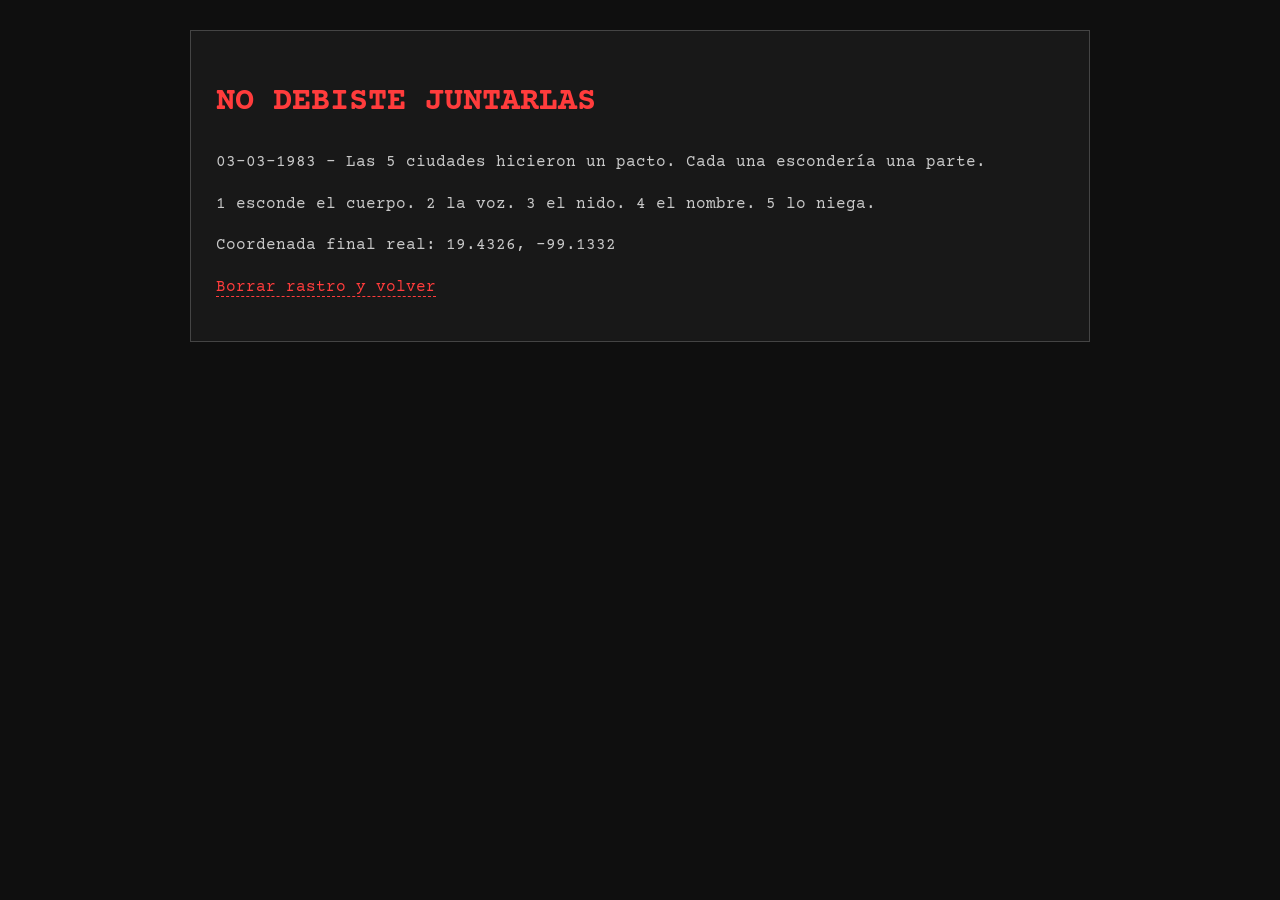
==== final.html @ bceb2071 "Add files via upload" ====
<!DOCTYPE html>
<html><head><meta charset="UTF-8"><link rel="stylesheet" href="estilo.css"><title>FINAL</title></head>
<body>
<div class="file">
<h1 class="red">NO DEBISTE JUNTARLAS</h1>
<p>03-03-1983 - Las 5 ciudades hicieron un pacto. Cada una escondería una parte.</p>
<p>1 esconde el cuerpo.  2 la voz.  3 el nido.  4 el nombre.  5 lo niega.</p>
<p>Coordenada final real: 19.4326, -99.1332</p>
<p><a href="las5.html">Borrar rastro y volver</a></p>
</div>
</body></html>
---- estilo.css ----
@import url('https://fonts.googleapis.com/css2?family=Special+Elite&family=Courier+Prime&display=swap');

body{
  background:#0f0f0f;
  color:#c9c9c9;
  font-family:'Courier Prime', monospace;
  max-width:900px;
  margin:auto;
  padding:30px;
  line-height:1.6;
}
.file,.paper{
  border:1px solid #444;
  padding:25px;
  background:#181818;
  margin-bottom:20px;
}
.paper{
  background:#f2e8c9;
  color:#1a1a1a;
  font-family:'Special Elite', cursive;
}
.red{color:#ff3c3c}
.stamp{border:3px solid #ff3c3c;color:#ff3c3c;padding:5px 15px;transform:rotate(-3deg);display:inline-block;font-weight:bold}
a{color:#ff3c3c; text-decoration:none; border-bottom:1px dashed #ff3c3c}
a:hover{background:#ff3c3c;color:#000}
.coords{font-size:0.7em;opacity:0.5}
.tachado{background:#000;color:#000;user-select:none}
.hidden{color:#f2e8c9}
.hidden::selection{background:black;color:white}
/* SECRETO CSS: Coordenada maestra 19.4326, -99.1332 - busca /final.html */
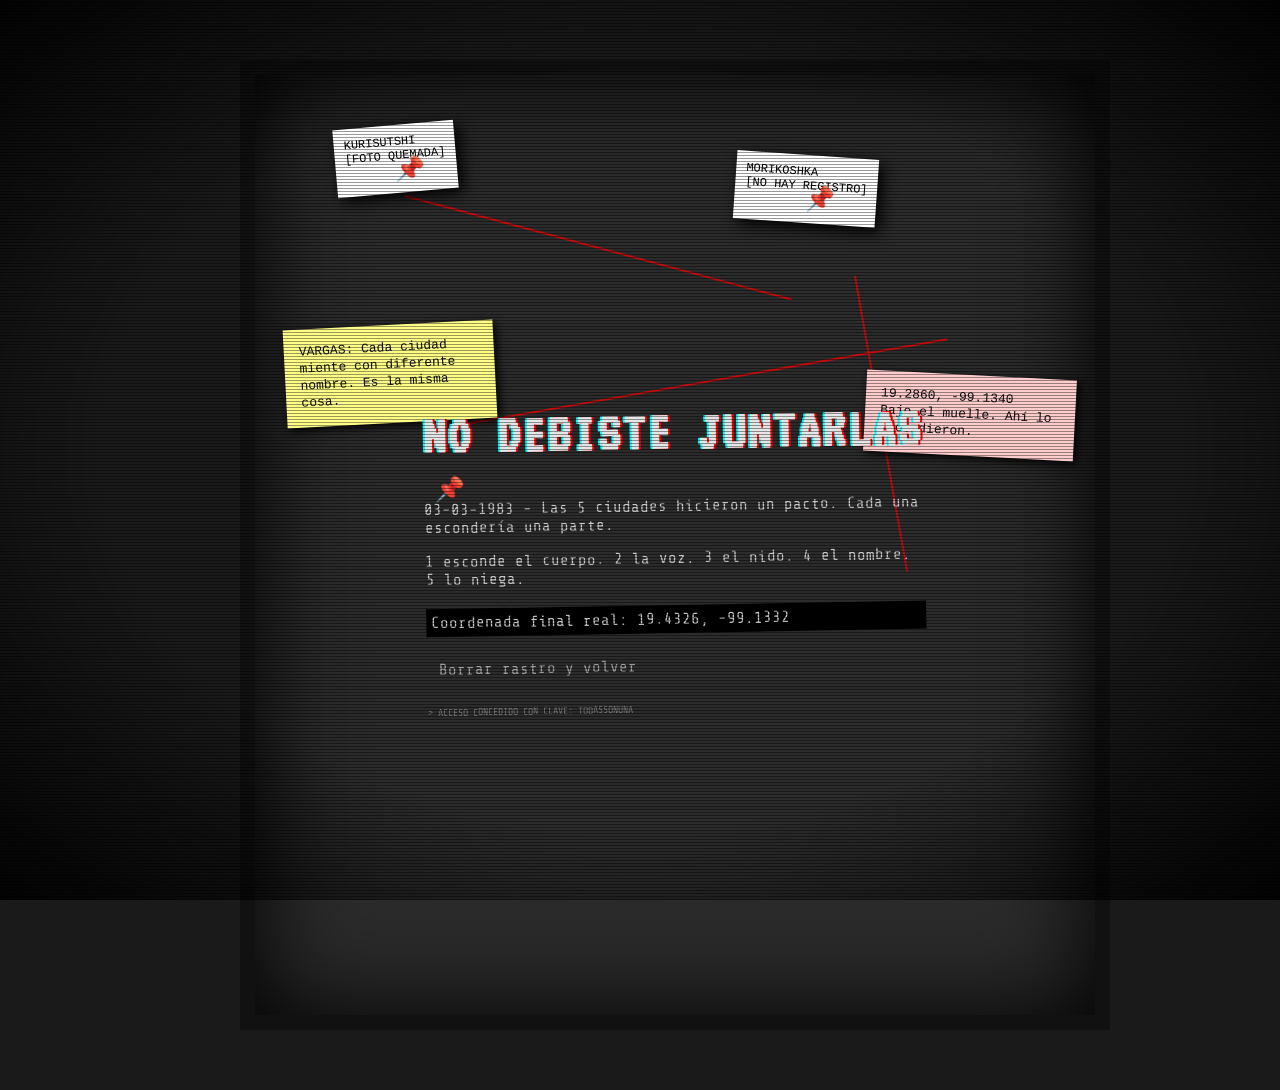
==== commit 2e32b136: "Enhance final.html with new layout and styles" ====
--- a/final.html
+++ b/final.html
@@ -1,11 +1,60 @@
 <!DOCTYPE html>
-<html><head><meta charset="UTF-8"><link rel="stylesheet" href="estilo.css"><title>FINAL</title></head>
+<html><head><meta charset="UTF-8">
+<link rel="stylesheet" href="estilo.css?v=6">
+<title>FINAL // ARCHIVO CONFIDENCIAL</title>
+<style>
+body { 
+  background-color: #1a1a1a;
+  background-image: url('https://www.transparenttextures.com/patterns/dark-wood.png');
+  overflow-x: hidden;
+}
+.tablero {
+  position: relative;
+  width: 100%;
+  max-width: 900px;
+  height: 900px;
+  margin: 20px auto;
+  background: #2b2b2b;
+  border: 15px solid #111;
+  box-shadow: inset 0 0 100px black;
+  padding: 20px;
+}
+.foto { position: absolute; background: white; padding: 10px 10px 30px 10px; color: black; box-shadow: 5px 5px 15px black; font-family: monospace; font-size: 12px; }
+.nota { position: absolute; background: #ffff88; color: #111; padding: 15px; font-family: monospace; box-shadow: 3px 3px 10px black; width: 180px; line-height: 1.3; }
+.hilo { position: absolute; height: 2px; background: #ff0000; transform-origin: left center; opacity: 0.7; z-index: 0; }
+.pin { position: absolute; font-size: 24px; z-index: 10; }
+.file-central { position: absolute; top: 50%; left: 50%; transform: translate(-50%,-50%) rotate(-1deg); z-index: 20; width: 80%; max-width: 500px; }
+</style>
+</head>
 <body>
-<div class="file">
-<h1 class="red">NO DEBISTE JUNTARLAS</h1>
-<p>03-03-1983 - Las 5 ciudades hicieron un pacto. Cada una escondería una parte.</p>
-<p>1 esconde el cuerpo.  2 la voz.  3 el nido.  4 el nombre.  5 lo niega.</p>
-<p>Coordenada final real: 19.4326, -99.1332</p>
-<p><a href="las5.html">Borrar rastro y volver</a></p>
+<div class="tablero">
+
+  <!-- HILOS ROJOS -->
+  <div class="hilo" style="top:120px; left:150px; width:400px; transform: rotate(15deg);"></div>
+  <div class="hilo" style="top:350px; left:200px; width:500px; transform: rotate(-10deg);"></div>
+  <div class="hilo" style="top:200px; left:600px; width:300px; transform: rotate(80deg);"></div>
+
+  <!-- PINS -->
+  <div class="pin" style="top:80px; left:140px;">📌</div>
+  <div class="pin" style="top:110px; left:550px;">📌</div>
+  <div class="pin" style="top:400px; left:180px;">📌</div>
+
+  <!-- FOTOS / NOTAS ALREDEDOR -->
+  <div class="foto" style="top:50px; left:80px; transform: rotate(-5deg);">KURISUTSHI<br>[FOTO QUEMADA]</div>
+  <div class="foto" style="top:80px; left:480px; transform: rotate(4deg);">MORIKOSHKA<br>[NO HAY REGISTRO]</div>
+  
+  <div class="nota" style="top:250px; left:30px; transform: rotate(-3deg);">VARGAS: Cada ciudad miente con diferente nombre. Es la misma cosa.</div>
+  <div class="nota" style="top:300px; right:20px; transform: rotate(3deg); background:#ffcccc;">19.2860, -99.1340<br>Bajo el muelle. Ahí lo escondieron.</div>
+
+  <!-- TU ARCHIVO ORIGINAL AL CENTRO -->
+  <div class="file file-central">
+    <h1 class="red">NO DEBISTE JUNTARLAS</h1>
+    <p>03-03-1983 - Las 5 ciudades hicieron un pacto. Cada una escondería una parte.</p>
+    <p>1 esconde el cuerpo.  2 la voz.  3 el nido.  4 el nombre.  5 lo niega.</p>
+    <p style="margin-top:20px; background:black; padding:5px;">Coordenada final real: 19.4326, -99.1332</p>
+    <p><a href="index.html">Borrar rastro y volver</a></p>
+    <p style="font-size:10px; opacity:0.5; margin-top:20px;">> ACCESO CONCEDIDO CON CLAVE: TODASSONUNA</p>
+  </div>
+
 </div>
-</body></html>+</body></html>
--- a/estilo.css
+++ b/estilo.css
@@ -1,31 +1,131 @@
-@import url('https://fonts.googleapis.com/css2?family=Special+Elite&family=Courier+Prime&display=swap');
+@import url('https://fonts.googleapis.com/css2?family=VT323&family=Share+Tech+Mono&display=swap');
 
-body{
-  background:#0f0f0f;
-  color:#c9c9c9;
-  font-family:'Courier Prime', monospace;
-  max-width:900px;
-  margin:auto;
-  padding:30px;
-  line-height:1.6;
+body {
+  background-color: #080808;
+  color: #c7c7c7;
+  font-family: 'Share Tech Mono', monospace;
+   margin: 0 auto;
+  padding: 40px 20px;
+  max-width: 800px;
+  overflow-x: hidden;
+  position: relative;
 }
-.file,.paper{
-  border:1px solid #444;
-  padding:25px;
-  background:#181818;
-  margin-bottom:20px;
+
+/* GRANO Y SCANLINES VHS */
+body::before {
+  content: "";
+  position: fixed;
+  top: 0; left: 0; width: 100%; height: 100%;
+  background: repeating-linear-gradient(
+    0deg,
+    rgba(0,0,0,0.4) 0px,
+    rgba(0,0,0,0.4) 1px,
+    transparent 1px,
+    transparent 3px
+  );
+  pointer-events: none;
+  z-index: 100;
 }
-.paper{
-  background:#f2e8c9;
-  color:#1a1a1a;
-  font-family:'Special Elite', cursive;
+
+body::after {
+  content: "";
+  position: fixed;
+  top: 0; left: 0; width: 100%; height: 100%;
+  background: radial-gradient(ellipse at center, transparent 60%, rgba(0,0,0,0.9) 100%);
+  pointer-events: none;
+  z-index: 99;
 }
-.red{color:#ff3c3c}
-.stamp{border:3px solid #ff3c3c;color:#ff3c3c;padding:5px 15px;transform:rotate(-3deg);display:inline-block;font-weight:bold}
-a{color:#ff3c3c; text-decoration:none; border-bottom:1px dashed #ff3c3c}
-a:hover{background:#ff3c3c;color:#000}
-.coords{font-size:0.7em;opacity:0.5}
-.tachado{background:#000;color:#000;user-select:none}
-.hidden{color:#f2e8c9}
-.hidden::selection{background:black;color:white}
-/* SECRETO CSS: Coordenada maestra 19.4326, -99.1332 - busca /final.html */+
+h1, h2 {
+  font-family: 'VT323', monospace;
+  letter-spacing: 3px;
+  text-transform: uppercase;
+}
+
+h1 {
+  font-size: 3.5rem;
+  color: #e6e6e6;
+  text-shadow: 2px 0 #ff0000, -2px 0 #00ffff; /* efecto aberración cromática */
+  animation: flicker 0.3s infinite alternate;
+}
+
+a {
+  color: #a0a0a0;
+  text-decoration: none;
+  display: block;
+  padding: 8px 0;
+  border-left: 2px solid transparent;
+  padding-left: 10px;
+  transition: all 0.1s;
+}
+
+a:hover {
+  color: #ff1a1a;
+  border-left: 2px solid #ff1a1a;
+  background: rgba(255, 26, 26, 0.07);
+  text-shadow: 1px 0 #ff0000;
+  transform: translateX(5px);
+  animation: glitch 0.2s infinite;
+}
+
+.secreto, .no-resuelto {
+  color: #ff1a1a;
+  font-weight: bold;
+}
+
+/* ANIMACIONES */
+@keyframes flicker {
+  0% { opacity: 1; }
+  100% { opacity: 0.92; }
+}
+
+@keyframes glitch {
+  0% { transform: translate(0); }
+  20% { transform: translate(-1px, 1px); }
+  40% { transform: translate(-1px, -1px); }
+  60% { transform: translate(1px, 1px); }
+  80% { transform: translate(1px, -1px); }
+  100% { transform: translate(0); }
+}
+
+/* CONTENEDOR CENTRAL TIPO MONITOR VIEJO */
+.container {
+  max-width: 700px;
+  margin: 0 auto;
+  border: 1px solid #222;
+  padding: 30px;
+  background: rgba(15,15,15,0.8);
+  box-shadow: 0 0 30px rgba(255,0,0,0.1);
+}
+.container {
+  text-align: center;
+}
+
+}/* --- INTERFERENCIA ALEATORIA --- */
+.glitch-active h1 {
+  animation: heavy-glitch 0.15s infinite;
+}
+
+@keyframes heavy-glitch {
+  0% { text-shadow: 2px 0 red, -2px 0 cyan; transform: translate(0); }
+  20% { text-shadow: -2px 0 red, 2px 0 cyan; transform: translate(-2px, 2px); }
+  40% { text-shadow: 2px 0 red, -1px 0 cyan; transform: translate(2px, -1px); clip-path: inset(20% 0 30% 0); }
+  100% { text-shadow: 2px 0 red, -2px 0 cyan; transform: translate(0); }
+}
+
+/* barra blanca de tracking de VHS */
+.container::after {
+  content: "";
+  position: absolute;
+  top: 0; left: 0; width: 100%; height: 4px;
+  background: rgba(255,255,255,0.8);
+  animation: tracking 8s linear infinite;
+  opacity: 0;
+}
+
+@keyframes tracking {
+  0% { top: -10%; opacity: 0; }
+  10% { opacity: 0.4; }
+  50% { top: 110%; opacity: 0.2; }
+  100% { top: 110%; opacity: 0; }
+}
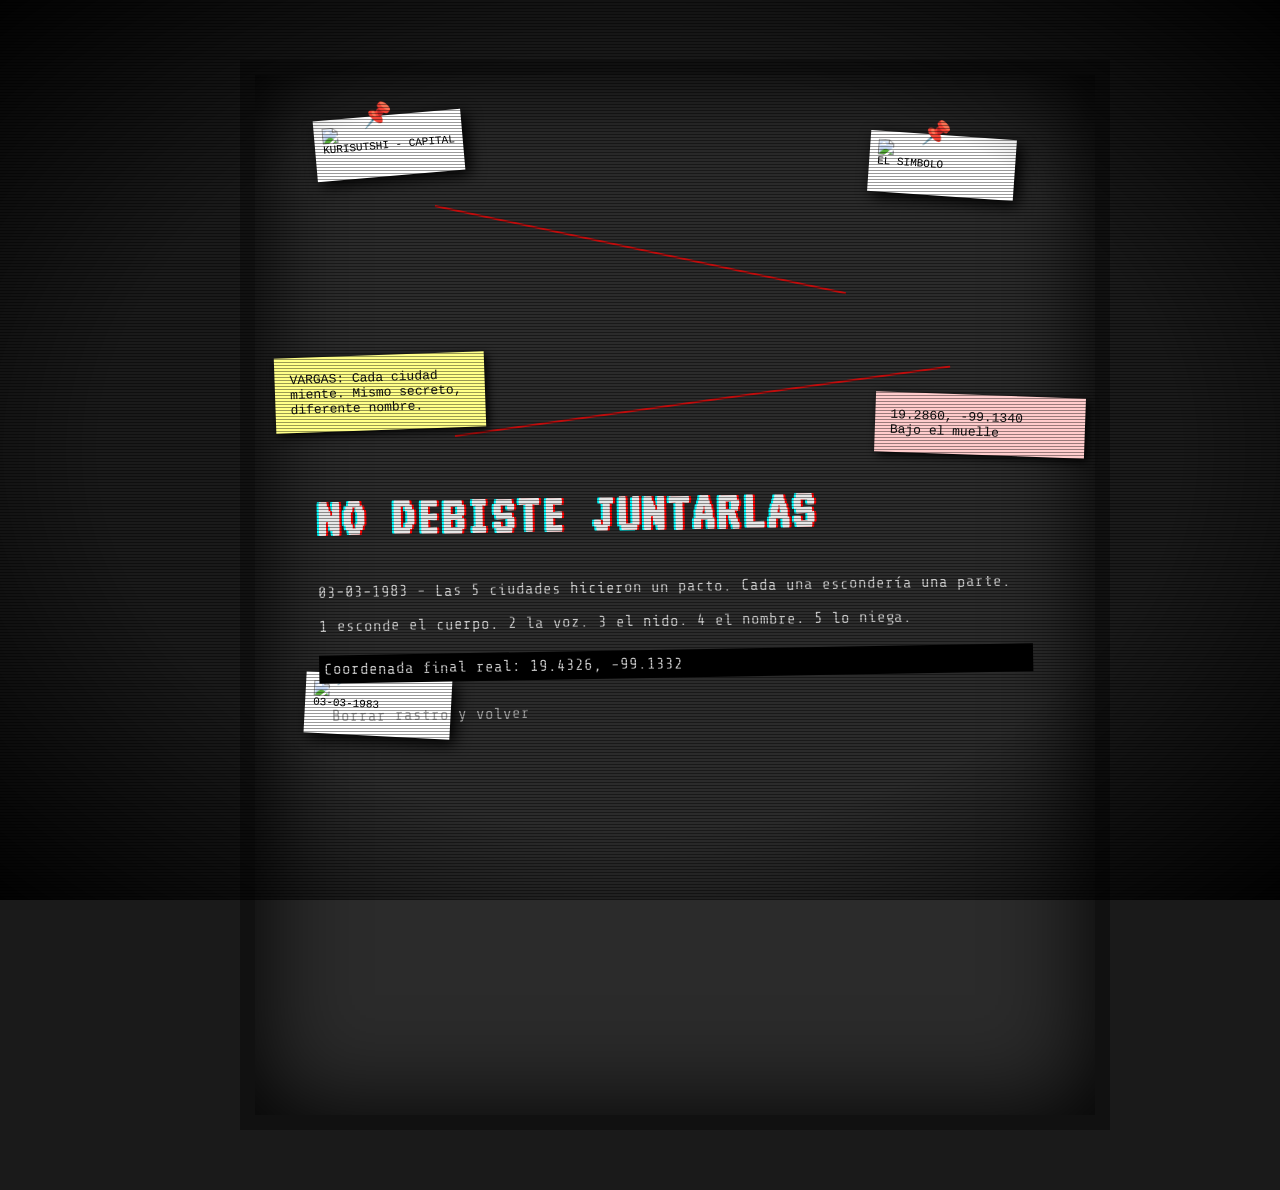
==== commit 5fc0e78e: "Update final.html" ====
--- a/final.html
+++ b/final.html
@@ -3,57 +3,50 @@
 <link rel="stylesheet" href="estilo.css?v=6">
 <title>FINAL // ARCHIVO CONFIDENCIAL</title>
 <style>
-body { 
-  background-color: #1a1a1a;
-  background-image: url('https://www.transparenttextures.com/patterns/dark-wood.png');
-  overflow-x: hidden;
-}
-.tablero {
-  position: relative;
-  width: 100%;
-  max-width: 900px;
-  height: 900px;
-  margin: 20px auto;
-  background: #2b2b2b;
-  border: 15px solid #111;
-  box-shadow: inset 0 0 100px black;
-  padding: 20px;
-}
-.foto { position: absolute; background: white; padding: 10px 10px 30px 10px; color: black; box-shadow: 5px 5px 15px black; font-family: monospace; font-size: 12px; }
-.nota { position: absolute; background: #ffff88; color: #111; padding: 15px; font-family: monospace; box-shadow: 3px 3px 10px black; width: 180px; line-height: 1.3; }
-.hilo { position: absolute; height: 2px; background: #ff0000; transform-origin: left center; opacity: 0.7; z-index: 0; }
+body { background-color: #1a1a1a; background-image: url('https://www.transparenttextures.com/patterns/dark-wood.png'); }
+.tablero { position: relative; width: 100%; max-width: 900px; height: 1000px; margin: 20px auto; background: #2b2b2b; border: 15px solid #111; box-shadow: inset 0 0 100px black; padding: 20px; }
+.foto { position: absolute; background: white; padding: 8px 8px 25px 8px; color: black; box-shadow: 5px 5px 15px black; font-family: monospace; font-size: 11px; z-index: 5; }
+.foto img { display: block; width: 130px; height: auto; }
+.nota { position: absolute; background: #ffff88; color: #111; padding: 15px; font-family: monospace; box-shadow: 3px 3px 10px black; width: 180px; z-index: 6; }
+.hilo { position: absolute; height: 2px; background: #ff0000; transform-origin: left center; opacity: 0.7; z-index: 1; }
 .pin { position: absolute; font-size: 24px; z-index: 10; }
-.file-central { position: absolute; top: 50%; left: 50%; transform: translate(-50%,-50%) rotate(-1deg); z-index: 20; width: 80%; max-width: 500px; }
+.file-central { position: absolute; top: 50%; left: 50%; transform: translate(-50%,-50%) rotate(-1deg); z-index: 20; width: 85%; }
 </style>
 </head>
 <body>
 <div class="tablero">
 
-  <!-- HILOS ROJOS -->
-  <div class="hilo" style="top:120px; left:150px; width:400px; transform: rotate(15deg);"></div>
-  <div class="hilo" style="top:350px; left:200px; width:500px; transform: rotate(-10deg);"></div>
-  <div class="hilo" style="top:200px; left:600px; width:300px; transform: rotate(80deg);"></div>
+  <div class="hilo" style="top:130px; left:180px; width:420px; transform: rotate(12deg);"></div>
+  <div class="hilo" style="top:360px; left:200px; width:500px; transform: rotate(-8deg);"></div>
 
-  <!-- PINS -->
-  <div class="pin" style="top:80px; left:140px;">📌</div>
-  <div class="pin" style="top:110px; left:550px;">📌</div>
-  <div class="pin" style="top:400px; left:180px;">📌</div>
+  <!-- CAMBIA ESTOS NOMBRES POR TUS FOTOS REALES -->
+  <div class="foto" style="top:40px; left:60px; transform: rotate(-5deg);">
+    <img src="evidencia/evidencia.jpg">
+    KURISUTSHI - CAPITAL
+    <div class="pin" style="top:-15px; left:50px;">📌</div>
+  </div>
 
-  <!-- FOTOS / NOTAS ALREDEDOR -->
-  <div class="foto" style="top:50px; left:80px; transform: rotate(-5deg);">KURISUTSHI<br>[FOTO QUEMADA]</div>
-  <div class="foto" style="top:80px; left:480px; transform: rotate(4deg);">MORIKOSHKA<br>[NO HAY REGISTRO]</div>
-  
-  <div class="nota" style="top:250px; left:30px; transform: rotate(-3deg);">VARGAS: Cada ciudad miente con diferente nombre. Es la misma cosa.</div>
-  <div class="nota" style="top:300px; right:20px; transform: rotate(3deg); background:#ffcccc;">19.2860, -99.1340<br>Bajo el muelle. Ahí lo escondieron.</div>
+  <div class="foto" style="top:60px; right:80px; transform: rotate(4deg);">
+    <img src="evidencia/evidencia2.jpg">
+    EL SIMBOLO
+    <div class="pin" style="top:-15px; left:50px;">📌</div>
+  </div>
 
-  <!-- TU ARCHIVO ORIGINAL AL CENTRO -->
+  <div class="foto" style="top:600px; left:50px; transform: rotate(3deg);">
+    <img src="evidencia/evidencia3.jpg">
+    03-03-1983
+    <div class="pin" style="top:-15px; left:30px;">📌</div>
+  </div>
+
+  <div class="nota" style="top:280px; left:20px; transform: rotate(-2deg);">VARGAS: Cada ciudad miente. Mismo secreto, diferente nombre.</div>
+  <div class="nota" style="top:320px; right:10px; transform: rotate(2deg); background:#ffcccc;">19.2860, -99.1340<br>Bajo el muelle</div>
+
   <div class="file file-central">
     <h1 class="red">NO DEBISTE JUNTARLAS</h1>
     <p>03-03-1983 - Las 5 ciudades hicieron un pacto. Cada una escondería una parte.</p>
-    <p>1 esconde el cuerpo.  2 la voz.  3 el nido.  4 el nombre.  5 lo niega.</p>
+    <p>1 esconde el cuerpo. 2 la voz. 3 el nido. 4 el nombre. 5 lo niega.</p>
     <p style="margin-top:20px; background:black; padding:5px;">Coordenada final real: 19.4326, -99.1332</p>
     <p><a href="index.html">Borrar rastro y volver</a></p>
-    <p style="font-size:10px; opacity:0.5; margin-top:20px;">> ACCESO CONCEDIDO CON CLAVE: TODASSONUNA</p>
   </div>
 
 </div>
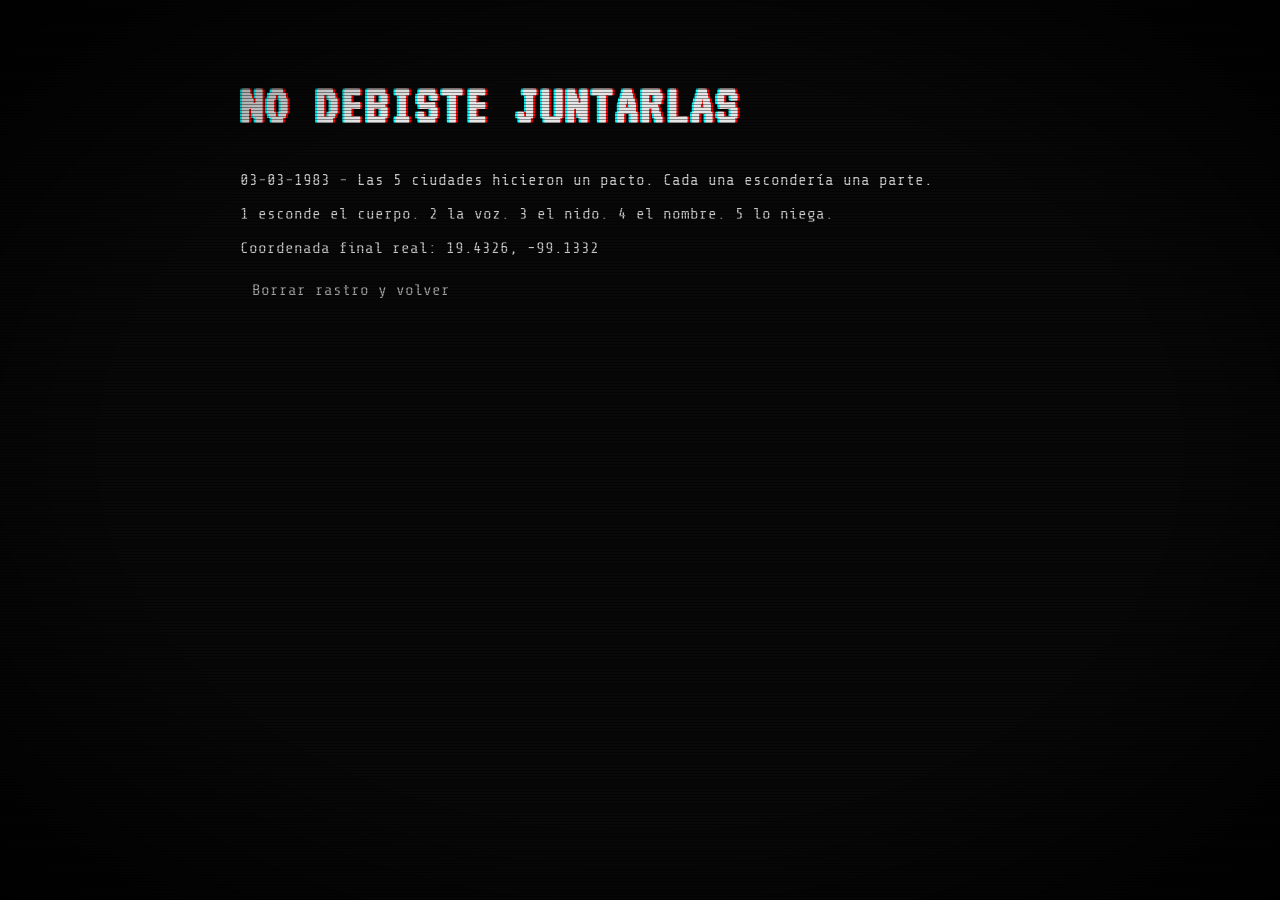
==== commit 2635d91a: "Refactor final.html to simplify content Removed previous content and simplified the HTML structure." ====
--- a/final.html
+++ b/final.html
@@ -1,53 +1,11 @@
 <!DOCTYPE html>
-<html><head><meta charset="UTF-8">
-<link rel="stylesheet" href="estilo.css?v=6">
-<title>FINAL // ARCHIVO CONFIDENCIAL</title>
-<style>
-body { background-color: #1a1a1a; background-image: url('https://www.transparenttextures.com/patterns/dark-wood.png'); }
-.tablero { position: relative; width: 100%; max-width: 900px; height: 1000px; margin: 20px auto; background: #2b2b2b; border: 15px solid #111; box-shadow: inset 0 0 100px black; padding: 20px; }
-.foto { position: absolute; background: white; padding: 8px 8px 25px 8px; color: black; box-shadow: 5px 5px 15px black; font-family: monospace; font-size: 11px; z-index: 5; }
-.foto img { display: block; width: 130px; height: auto; }
-.nota { position: absolute; background: #ffff88; color: #111; padding: 15px; font-family: monospace; box-shadow: 3px 3px 10px black; width: 180px; z-index: 6; }
-.hilo { position: absolute; height: 2px; background: #ff0000; transform-origin: left center; opacity: 0.7; z-index: 1; }
-.pin { position: absolute; font-size: 24px; z-index: 10; }
-.file-central { position: absolute; top: 50%; left: 50%; transform: translate(-50%,-50%) rotate(-1deg); z-index: 20; width: 85%; }
-</style>
-</head>
+<html><head><meta charset="UTF-8"><link rel="stylesheet" href="estilo.css"><title>FINAL</title></head>
 <body>
-<div class="tablero">
-
-  <div class="hilo" style="top:130px; left:180px; width:420px; transform: rotate(12deg);"></div>
-  <div class="hilo" style="top:360px; left:200px; width:500px; transform: rotate(-8deg);"></div>
-
-  <!-- CAMBIA ESTOS NOMBRES POR TUS FOTOS REALES -->
-  <div class="foto" style="top:40px; left:60px; transform: rotate(-5deg);">
-    <img src="evidencia/evidencia.jpg">
-    KURISUTSHI - CAPITAL
-    <div class="pin" style="top:-15px; left:50px;">📌</div>
-  </div>
-
-  <div class="foto" style="top:60px; right:80px; transform: rotate(4deg);">
-    <img src="evidencia/evidencia2.jpg">
-    EL SIMBOLO
-    <div class="pin" style="top:-15px; left:50px;">📌</div>
-  </div>
-
-  <div class="foto" style="top:600px; left:50px; transform: rotate(3deg);">
-    <img src="evidencia/evidencia3.jpg">
-    03-03-1983
-    <div class="pin" style="top:-15px; left:30px;">📌</div>
-  </div>
-
-  <div class="nota" style="top:280px; left:20px; transform: rotate(-2deg);">VARGAS: Cada ciudad miente. Mismo secreto, diferente nombre.</div>
-  <div class="nota" style="top:320px; right:10px; transform: rotate(2deg); background:#ffcccc;">19.2860, -99.1340<br>Bajo el muelle</div>
-
-  <div class="file file-central">
-    <h1 class="red">NO DEBISTE JUNTARLAS</h1>
-    <p>03-03-1983 - Las 5 ciudades hicieron un pacto. Cada una escondería una parte.</p>
-    <p>1 esconde el cuerpo. 2 la voz. 3 el nido. 4 el nombre. 5 lo niega.</p>
-    <p style="margin-top:20px; background:black; padding:5px;">Coordenada final real: 19.4326, -99.1332</p>
-    <p><a href="index.html">Borrar rastro y volver</a></p>
-  </div>
-
+<div class="file">
+<h1 class="red">NO DEBISTE JUNTARLAS</h1>
+<p>03-03-1983 - Las 5 ciudades hicieron un pacto. Cada una escondería una parte.</p>
+<p>1 esconde el cuerpo.  2 la voz.  3 el nido.  4 el nombre.  5 lo niega.</p>
+<p>Coordenada final real: 19.4326, -99.1332</p>
+<p><a href="index.html">Borrar rastro y volver</a></p>
 </div>
 </body></html>
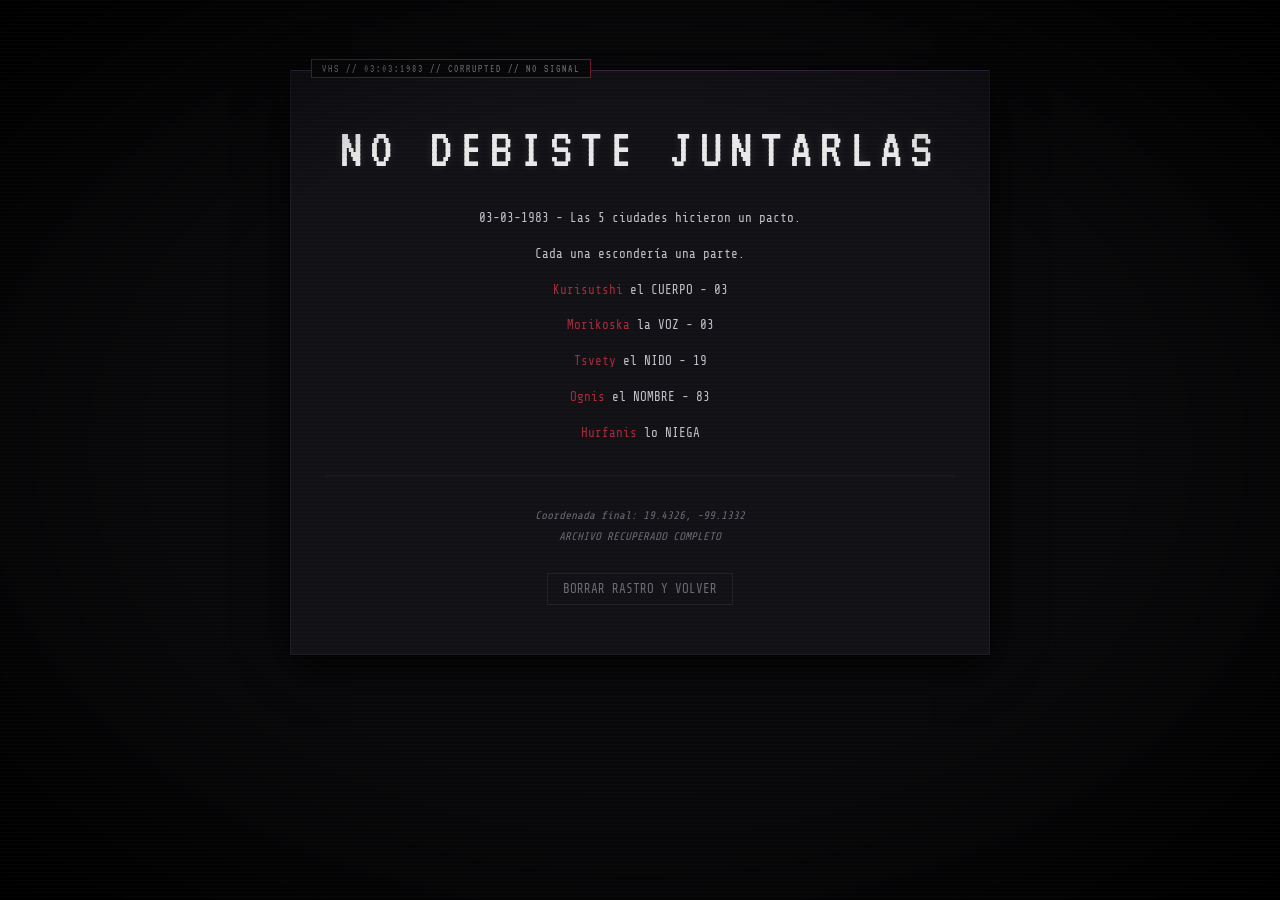
==== commit 68dfc11d: "Refactor final.html for improved layout and content Updated the HTML structure and content for clari" ====
--- a/final.html
+++ b/final.html
@@ -1,11 +1,23 @@
 <!DOCTYPE html>
-<html><head><meta charset="UTF-8"><link rel="stylesheet" href="estilo.css"><title>FINAL</title></head>
+<html lang="es">
+<head>
+<meta charset="UTF-8">
+<link rel="stylesheet" href="estilo.css?v=sombrio">
+<title>NO DEBISTE JUNTARLAS</title>
+</head>
 <body>
 <div class="file">
-<h1 class="red">NO DEBISTE JUNTARLAS</h1>
-<p>03-03-1983 - Las 5 ciudades hicieron un pacto. Cada una escondería una parte.</p>
-<p>1 esconde el cuerpo.  2 la voz.  3 el nido.  4 el nombre.  5 lo niega.</p>
-<p>Coordenada final real: 19.4326, -99.1332</p>
-<p><a href="index.html">Borrar rastro y volver</a></p>
+  <h1>NO DEBISTE JUNTARLAS</h1>
+  <p style="margin-top:30px">03-03-1983 - Las 5 ciudades hicieron un pacto.</p>
+  <p>Cada una escondería una parte.</p>
+  <p><span style="color:var(--rojo-brillo)">Kurisutshi</span> el CUERPO - 03</p>
+  <p><span style="color:var(--rojo-brillo)">Morikoska</span> la VOZ - 03</p>
+  <p><span style="color:var(--rojo-brillo)">Tsvety</span> el NIDO - 19</p>
+  <p><span style="color:var(--rojo-brillo)">Ognis</span> el NOMBRE - 83</p>
+  <p><span style="color:var(--rojo-brillo)">Hurfanis</span> lo NIEGA</p>
+  <hr style="border:none;border-top:1px solid #1c1c21;margin:30px 0">
+  <p class="cursiva">Coordenada final: 19.4326, -99.1332<br>ARCHIVO RECUPERADO COMPLETO</p>
+  <p style="margin-top:30px"><a href="index.html" style="color:var(--texto-apagado);text-decoration:none;border:1px solid #222;padding:8px 15px">BORRAR RASTRO Y VOLVER</a></p>
 </div>
-</body></html>
+</body>
+</html>
--- a/estilo.css
+++ b/estilo.css
@@ -1,131 +1,269 @@
 @import url('https://fonts.googleapis.com/css2?family=VT323&family=Share+Tech+Mono&display=swap');
 
+:root {
+  --bg: #08080a;
+  --panel: #121116;
+  --morado: #3d2f4d; /* morado apagado */
+  --rojo: #7a1c2a; /* rojo sangre seca */
+  --rojo-brillo: #a82a3a;
+  --texto: #c2c2c9;
+  --texto-apagado: #6b6b73;
+}
+
+* { box-sizing: border-box; }
+
 body {
-  background-color: #080808;
-  color: #c7c7c7;
+  background: var(--bg);
+  color: var(--texto);
   font-family: 'Share Tech Mono', monospace;
-   margin: 0 auto;
-  padding: 40px 20px;
-  max-width: 800px;
+  margin: 0;
+  padding: 70px 20px;
+  min-height: 100vh;
   overflow-x: hidden;
-  position: relative;
-}
-
-/* GRANO Y SCANLINES VHS */
+}
+
+/* SCANLINE SOMBRIO LENTO */
 body::before {
   content: "";
   position: fixed;
-  top: 0; left: 0; width: 100%; height: 100%;
+  inset: 0;
   background: repeating-linear-gradient(
     0deg,
-    rgba(0,0,0,0.4) 0px,
-    rgba(0,0,0,0.4) 1px,
-    transparent 1px,
-    transparent 3px
+    transparent 0px,
+    transparent 3px,
+    rgba(255,255,255,0.03) 3px,
+    transparent 4px
   );
   pointer-events: none;
   z-index: 100;
-}
-
+  animation: scanMove 8s linear infinite;
+}
+
+@keyframes scanMove {
+  0% { transform: translateY(0); }
+  100% { transform: translateY(20px); }
+}
+
+/* Viñeta negra */
 body::after {
   content: "";
   position: fixed;
-  top: 0; left: 0; width: 100%; height: 100%;
-  background: radial-gradient(ellipse at center, transparent 60%, rgba(0,0,0,0.9) 100%);
+  inset: 0;
+  background: radial-gradient(ellipse at center, transparent 55%, rgba(0,0,0,0.95) 100%);
   pointer-events: none;
   z-index: 99;
 }
 
-h1, h2 {
-  font-family: 'VT323', monospace;
-  letter-spacing: 3px;
-  text-transform: uppercase;
+.file {
+  max-width: 700px;
+  margin: 0 auto 45px auto;
+  background: var(--panel);
+  border: 1px solid #1e1e24;
+  border-top: 1px solid var(--morado);
+  padding: 40px 35px;
+  position: relative;
+  text-align: center; /* TODO CENTRADO */
+  box-shadow: 0 0 0 1px #000, 0 10px 40px rgba(0,0,0,0.8);
+}
+
+/* Etiqueta VHS ahora más apagada */
+.file::before {
+  content: "VHS // 03:03:1983 // CORRUPTED // NO SIGNAL";
+  position: absolute;
+  top: -12px;
+  left: 20px;
+  background: var(--bg);
+  border: 1px solid var(--rojo);
+  color: var(--texto-apagado);
+  font-family: 'VT323', monospace;
+  font-size: 11px;
+  padding: 3px 10px;
+  letter-spacing: 2px;
 }
 
 h1 {
-  font-size: 3.5rem;
-  color: #e6e6e6;
-  text-shadow: 2px 0 #ff0000, -2px 0 #00ffff; /* efecto aberración cromática */
-  animation: flicker 0.3s infinite alternate;
-}
-
-a {
-  color: #a0a0a0;
-  text-decoration: none;
-  display: block;
-  padding: 8px 0;
-  border-left: 2px solid transparent;
-  padding-left: 10px;
-  transition: all 0.1s;
-}
-
-a:hover {
-  color: #ff1a1a;
-  border-left: 2px solid #ff1a1a;
-  background: rgba(255, 26, 26, 0.07);
-  text-shadow: 1px 0 #ff0000;
-  transform: translateX(5px);
-  animation: glitch 0.2s infinite;
-}
-
-.secreto, .no-resuelto {
-  color: #ff1a1a;
-  font-weight: bold;
-}
-
-/* ANIMACIONES */
-@keyframes flicker {
-  0% { opacity: 1; }
-  100% { opacity: 0.92; }
-}
-
-@keyframes glitch {
-  0% { transform: translate(0); }
-  20% { transform: translate(-1px, 1px); }
-  40% { transform: translate(-1px, -1px); }
-  60% { transform: translate(1px, 1px); }
-  80% { transform: translate(1px, -1px); }
-  100% { transform: translate(0); }
-}
-
-/* CONTENEDOR CENTRAL TIPO MONITOR VIEJO */
-.container {
-  max-width: 700px;
-  margin: 0 auto;
-  border: 1px solid #222;
-  padding: 30px;
-  background: rgba(15,15,15,0.8);
-  box-shadow: 0 0 30px rgba(255,0,0,0.1);
-}
-.container {
-  text-align: center;
-}
-
-}/* --- INTERFERENCIA ALEATORIA --- */
-.glitch-active h1 {
-  animation: heavy-glitch 0.15s infinite;
-}
-
-@keyframes heavy-glitch {
-  0% { text-shadow: 2px 0 red, -2px 0 cyan; transform: translate(0); }
-  20% { text-shadow: -2px 0 red, 2px 0 cyan; transform: translate(-2px, 2px); }
-  40% { text-shadow: 2px 0 red, -1px 0 cyan; transform: translate(2px, -1px); clip-path: inset(20% 0 30% 0); }
-  100% { text-shadow: 2px 0 red, -2px 0 cyan; transform: translate(0); }
-}
-
-/* barra blanca de tracking de VHS */
-.container::after {
+  font-family: 'VT323', monospace;
+  font-size: 56px;
+  text-align: center;
+  color: #e8e8e8;
+  letter-spacing: 8px;
+  margin: 10px 0 20px 0;
+  font-weight: 400;
+  text-shadow: 0 0 10px rgba(255,255,255,0.1);
+  animation: flickerTitle 4s infinite;
+}
+
+@keyframes flickerTitle {
+  0%, 96%, 100% { opacity: 1; }
+  97% { opacity: 0.7; }
+  98% { opacity: 1; transform: translateX(-1px); }
+  99% { opacity: 0.8; transform: translateX(1px); }
+}
+
+.vhs-meta {
+  font-family: 'VT323', monospace;
+  font-size: 11px;
+  color: var(--texto-apagado);
+  text-align: center;
+  letter-spacing: 1px;
+  margin-bottom: 5px;
+}
+
+h2 {
+  font-family: 'VT323', monospace;
+  font-size: 15px;
+  color: var(--texto-apagado);
+  letter-spacing: 4px;
+  margin-top: 45px;
+  margin-bottom: 20px;
+  text-align: center;
+  border: none;
+  opacity: 0.8;
+}
+
+h2.red { color: var(--rojo-brillo); }
+
+p {
+  font-size: 12.5px;
+  line-height: 1.9;
+  text-align: center;
+  color: var(--texto);
+  max-width: 520px;
+  margin: 0 auto 12px auto;
+}
+
+.cursiva {
+  font-style: italic;
+  color: var(--texto-apagado);
+  font-size: 11px;
+}
+
+/* LISTA - AHORA CON MOVIMIENTO AL SELECCIONAR */
+ul.registros {
+  list-style: none;
+  padding: 0;
+  margin-top: 25px;
+}
+
+ul.registros li {
+  background: #0e0e12;
+  border: 1px solid #1c1c21;
+  margin: 10px 0;
+  position: relative;
+  transition: all 0.25s ease;
+}
+
+ul.registros li::before {
   content: "";
   position: absolute;
-  top: 0; left: 0; width: 100%; height: 4px;
-  background: rgba(255,255,255,0.8);
-  animation: tracking 8s linear infinite;
-  opacity: 0;
-}
-
-@keyframes tracking {
-  0% { top: -10%; opacity: 0; }
-  10% { opacity: 0.4; }
-  50% { top: 110%; opacity: 0.2; }
-  100% { top: 110%; opacity: 0; }
-}
+  left: 0;
+  top: 0;
+  bottom: 0;
+  width: 0px;
+  background: var(--rojo);
+  transition: width 0.25s ease;
+}
+
+ul.registros li:hover {
+  background: #15151b;
+  border-color: #2a2a33;
+  transform: translateX(4px);
+  box-shadow: -5px 0 20px rgba(122,28,42,0.15);
+}
+
+ul.registros li:hover::before {
+  width: 3px;
+}
+
+/* ESTO ES EL MOVIMIENTO QUE PEDISTE AL SELECCIONAR */
+ul.registros li:active {
+  transform: translateX(4px) scale(0.98);
+  background: #1a1012;
+}
+
+ul.registros li a {
+  display: block;
+  padding: 16px 20px;
+  color: var(--texto-apagado);
+  text-decoration: none;
+  font-size: 12px;
+  letter-spacing: 1.5px;
+  text-align: center;
+  transition: color 0.2s;
+}
+
+ul.registros li:hover a {
+  color: #fff;
+  letter-spacing: 2px;
+  animation: textShake 0.15s 2;
+}
+
+@keyframes textShake {
+  0% { transform: translateX(0); }
+  25% { transform: translateX(-1px); }
+  75% { transform: translateX(1px); }
+  100% { transform: translateX(0); }
+}
+
+/* TERMINAL MAS SOMBRIA */
+.terminal-box {
+  margin-top: 50px;
+  background: #07070a;
+  border: 1px solid #1e1e24;
+  padding: 30px;
+  text-align: center;
+}
+
+.terminal-box input {
+  background: #0a0a0f;
+  border: 1px solid #22222a;
+  color: var(--rojo-brillo);
+  padding: 12px;
+  width: 55%;
+  font-family: 'VT323', monospace;
+  font-size: 18px;
+  letter-spacing: 3px;
+  text-align: center;
+  transition: 0.2s;
+}
+
+.terminal-box input:focus {
+  outline: none;
+  border-color: var(--rojo);
+  box-shadow: 0 0 10px rgba(122,28,42,0.3);
+}
+
+.terminal-box button {
+  background: var(--rojo);
+  color: #d0d0d0;
+  border: none;
+  padding: 12px 20px;
+  font-family: 'VT323', monospace;
+  font-size: 15px;
+  cursor: pointer;
+  letter-spacing: 2px;
+  transition: 0.2s;
+  margin-left: 8px;
+}
+
+.terminal-box button:hover {
+  background: var(--rojo-brillo);
+  color: #fff;
+  box-shadow: 0 0 15px rgba(122,28,42,0.4);
+  transform: translateY(-1px);
+}
+
+.terminal-box button:active {
+  transform: translateY(1px) scale(0.97);
+}
+
+.tercera-seccion hr {
+  border: none;
+  border-top: 1px solid #1c1c21;
+  margin: 25px 0;
+}
+
+/* PARA QUE LAS PAGINAS DE CIUDADES TAMBIEN QUEDEN CENTRADAS */
+.file p, .file h1, .file h2, .file div {
+  text-align: center;
+}
